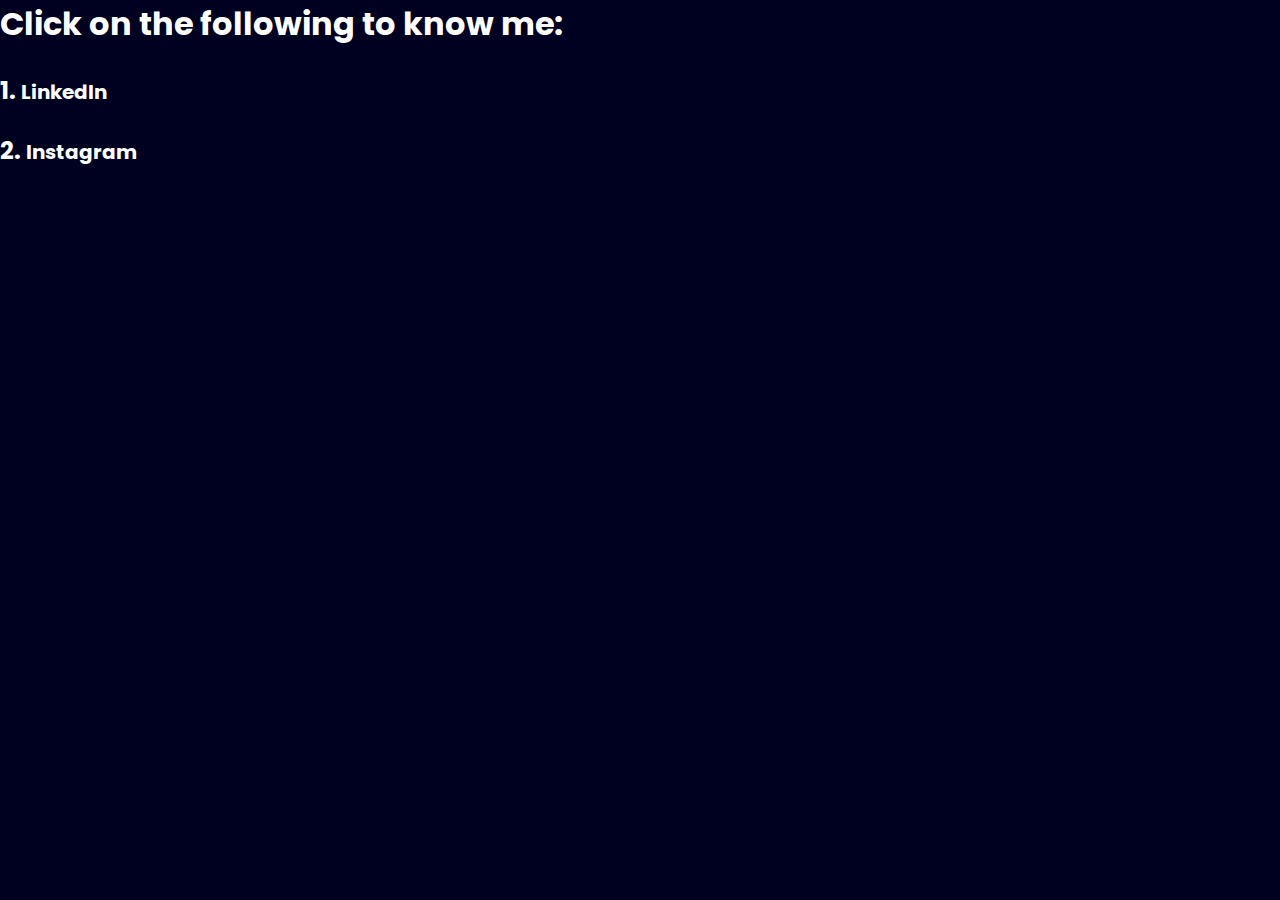
==== contact.html @ 88243912 "Add files via upload" ====
<!DOCTYPE html>
<html lang="en">

<head>
    <meta charset="UTF-8">
    <meta name="viewport" content="width=device-width, initial-scale=1.0">
    <title>Contact Me</title>
    <link rel="preconnect" href="https://fonts.googleapis.com">
    <link rel="preconnect" href="https://fonts.gstatic.com" crossorigin>
    <link
        href="https://fonts.googleapis.com/css2?family=Poppins:ital,wght@0,100;0,200;0,300;0,400;0,500;0,600;0,700;0,800;0,900;1,100;1,200;1,300;1,400;1,500;1,600;1,700;1,800;1,900&display=swap"
        rel="stylesheet">
    <style>
        * {
            margin: 0;
            padding: 0;
            box-sizing: border-box;
        }

        body {
            background-color: rgb(0, 0, 33);
            color: white;
            font-family: 'Poppins', sans-serif;
        }

        a {
            color: white;
            font-size: smaller;
            text-decoration: none;
            display: inline-block;
            transition: color 0.4s ease-in-out, transform 4s ease-in;
        }

        a:hover {
            color: rgb(141, 141, 226);
        }
        
    </style>
</head>

<body>
    <h1>Click on the following to know me:</h1><br>
    <div class="Contact">
        <h2>1. <a href="https://www.linkedin.com/in/aditya-65b1882b3/" target="_blank">LinkedIn</a></h2><br>
        <h2>2. <a href="https://www.instagram.com/adi31.23/" target="_blank">Instagram</a></h2>
    </div>
    
</body>

</html>
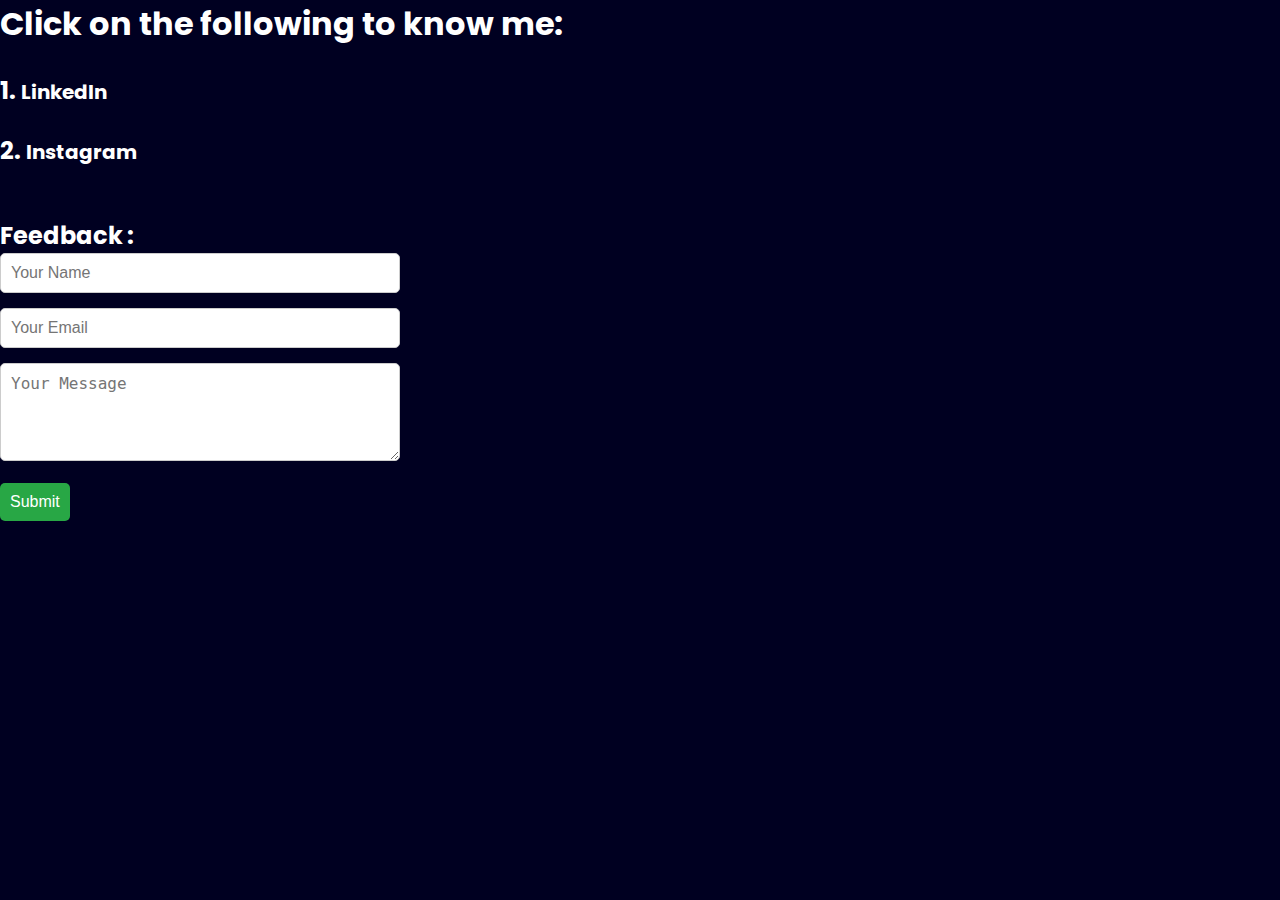
==== commit 136b687d: "Update contact.html" ====
--- a/contact.html
+++ b/contact.html
@@ -10,6 +10,7 @@
     <link
         href="https://fonts.googleapis.com/css2?family=Poppins:ital,wght@0,100;0,200;0,300;0,400;0,500;0,600;0,700;0,800;0,900;1,100;1,200;1,300;1,400;1,500;1,600;1,700;1,800;1,900&display=swap"
         rel="stylesheet">
+        <link rel="stylesheet" type="text/css" href="styles.css">
     <style>
         * {
             margin: 0;
@@ -44,7 +45,35 @@
         <h2>1. <a href="https://www.linkedin.com/in/aditya-65b1882b3/" target="_blank">LinkedIn</a></h2><br>
         <h2>2. <a href="https://www.instagram.com/adi31.23/" target="_blank">Instagram</a></h2>
     </div>
+    <br>
+    <br>
+    <h2>Feedback : <br></h2>
+        <form id="feedbackForm">
+            <div id="feedback">
+                <form id="feedbackForm">
+                    <input type="text" id="name" placeholder="Your Name" required>
+                    <input type="email" id="email" placeholder="Your Email" required>
+                    <textarea id="message" rows="4" placeholder="Your Message" required></textarea>
+                    <button type="submit">Submit</button>
+                </div>
+                </form>
     
+    <script>
+         document.getElementById('feedbackForm').addEventListener('submit', function(event) {
+            event.preventDefault(); // Prevent form submission
+            const name = document.getElementById('name').value;
+            const email = document.getElementById('email').value;
+            const message = document.getElementById('message').value;
+
+            if (name && email && message) {
+                alert('Thank you for your feedback, ' + name + '!');
+                // Clear form fields after submission
+                document.getElementById('feedbackForm').reset();
+            } else {
+                alert('Please fill out all fields.');
+            }
+        });
+    </script>
 </body>
 
 </html>
--- a/styles.css
+++ b/styles.css
@@ -0,0 +1,324 @@
+* {
+    margin: 0;
+    padding: 0;
+    box-sizing: border-box;
+}
+
+html {
+    scroll-behavior: smooth;
+}
+
+
+body {
+    background-color: rgb(0, 0, 33);
+    color: white;
+    font-family: 'Poppins', sans-serif;
+    min-height: 100vh;
+    display: flex;
+    flex-direction: column;
+}
+  nav {
+        background-color: rgb(18, 18, 62);
+        justify-content: space-around;
+        display: flex;
+        align-items: center;
+        height: 80px;
+        width: 100%;
+        /* Ensure the navbar is always at the top */
+        top: 0;
+        z-index: 1000; /* Higher z-index to stay above other elements */
+    }
+
+
+nav ul {
+    display: flex;
+    justify-content: center;
+}
+
+nav ul li {
+    list-style: none;
+    margin: 0 15px;
+}
+
+nav ul li a {
+    text-decoration: none;
+    color: white;
+    cursor: pointer; /* Add this */
+}
+
+nav ul li a:hover {
+    color: orange;
+    font-size: 1.01rem;
+}
+
+.left {
+    font-size: 1.35rem;
+}
+
+.firstSection {
+    display: flex;
+    justify-content: space-around;
+    flex-wrap: wrap; /* Adjust layout on smaller screens */
+    margin: 120px 40px 40px; /* Add margin-top to prevent overlapping with navbar */
+}
+
+.firstSection div {
+    width: 30%;
+}
+
+.leftSection {
+    margin: 70px 0;
+    font-size: 2.2rem;
+}
+
+.rightSection img {
+    width: 100%; /* Set to 100% for responsiveness */
+    max-width: 500px; /* Set a max width to prevent image from getting too large */
+    margin: 100px 0;
+}
+
+span {
+    color: #ffa500;
+}
+
+#element {
+    color: #ffa500;
+}
+
+/* Second Section */
+.secondSection {
+    max-width: 80vw;
+    margin: auto;
+    height: auto; /* Allow flexible height */
+    padding-bottom: 40px;
+}
+
+hr {
+    border: 0;
+    background: rgb(18, 18, 62);
+    height: 1.5px;
+    margin: 40px 84px;
+}
+
+.text-gray {
+    color: gray;
+}
+
+.secondSection h1 {
+    font-size: 1.9rem;
+}
+
+.skills-container {
+    display: flex;
+    justify-content: space-around;
+    flex-wrap: wrap; /* Make items wrap on smaller screens */
+    margin-top: 20px;
+}
+
+.skill-icon {
+    display: flex;
+    flex-direction: column;
+    align-items: center;
+    justify-content: center;
+    max-width: 200px;
+}
+
+.skill-icon img {
+    width: 100px;
+    height: 100px;
+    margin-bottom: 10px;
+}
+
+.skill-box {
+    width: 100%; /* Adjust width */
+    max-width: 400px;
+    height: auto; /* Allow flexible height */
+    background-color: rgb(18, 18, 62);
+    color: white;
+    padding: 20px;
+    text-align: center;
+    border-radius: 10px;
+    transition: transform 0.3s;
+}
+
+.skill-box:hover {
+    transform: scale(1.05);
+    background-color: rgb(30, 30, 100);
+}
+
+/* Footer */
+.foot, .footer {
+    background-color: rgb(18, 18, 62);
+    color: white;
+    text-align: center;
+}
+
+.footer {
+    margin : 30px 0 0 0;
+    padding: 30px;
+    height: 140px; /* Let height be auto for responsive */
+}
+
+.footer-content p {
+    margin: 10px 0;
+}
+
+.footer a {
+    color: #ffa500;
+    text-decoration: none;
+}
+
+.footer a:hover {
+    text-decoration: underline;
+}
+
+/* Third Section */
+.thirdSection {
+    max-width: 80vw;
+    margin: auto;
+    height: auto;
+}
+
+.thirdSection h2 {
+    font-size: 1.5rem;
+}
+
+.thirdSection h1 {
+    font-weight: lighter;
+}
+
+.images {
+    display: flex;
+    align-items: center;
+    flex-wrap: wrap; /* Allow image wrapping on small screens */
+}
+
+#certificate {
+    display: flex;
+    flex-wrap: wrap;
+    align-content: space-evenly;
+}
+
+.cert1, .cert2, .cert3, .cert4, .cert5 {
+    height: auto;
+    width: 100%;
+    max-width: 360px;
+    margin: auto;
+}
+
+/* Media Queries for Responsiveness */
+
+@media screen and (min-width: 1024px) {
+    .firstSection div {
+        width: 30%;
+    }
+
+    .skills-container {
+        justify-content: space-between;
+    }
+
+    .skill-box {
+        width: 112%;
+        height: 400px;
+    }
+}
+
+/* Medium screens like tablets */
+@media screen and (max-width: 768px) {
+    .firstSection div {
+        width: 45%;
+    }
+
+    .leftSection {
+        font-size: 1.8rem;
+    }
+
+    .secondSection h1 {
+        font-size: 1.6rem;
+    }
+
+    .skill-box {
+        width: 100%;
+        height: auto;
+    }
+
+    nav ul li {
+        margin: 0 10px;
+    }
+}
+
+/* Small screens like phones */
+@media screen and (max-width: 768px) {
+    nav ul {
+        padding-top: 106px;
+        display: inline-block;
+        justify-content: center;
+    }
+
+    nav ul li {
+        margin: 10px 0;
+    }
+
+    .left {
+        font-size: 1.2rem;
+    }
+
+    .leftSection {
+        font-size: 1.5rem;
+        text-align: center;
+    }
+
+    .skills-container {
+        flex-direction: column;
+        align-items: center;
+    }
+
+    .skill-box {
+        width: 90%;
+        margin-bottom: 20px;
+    }
+
+    .thirdSection h2, .thirdSection h1 {
+        text-align: center;
+    }
+
+    .cert1, .cert2, .cert3, .cert4, .cert5 {
+        width: 100%;
+    }
+}
+
+.feedback {
+    align-items: center;
+    padding: 20px;
+    display:block;
+}
+
+#feedbackForm {
+    width: 100%;
+    max-width: 400px; /* Limit the width on larger screens */
+}
+
+#feedbackForm input , #feedbackForm textarea {
+    width: 100%;
+    margin-bottom: 15px; /* Add space between elements */
+    padding: 10px;
+    border-radius: 5px;
+    border: 1px solid #ccc;
+    font-size: 16px;
+}
+
+#feedbackForm button {
+    padding: 10px;
+    background-color: #28a745;
+    color: white;
+    border: none;
+    border-radius: 5px;
+    cursor: pointer;
+    font-size: 16px;
+}
+
+#feedbackForm button:hover {
+    background-color: #218838;
+}
+
+
